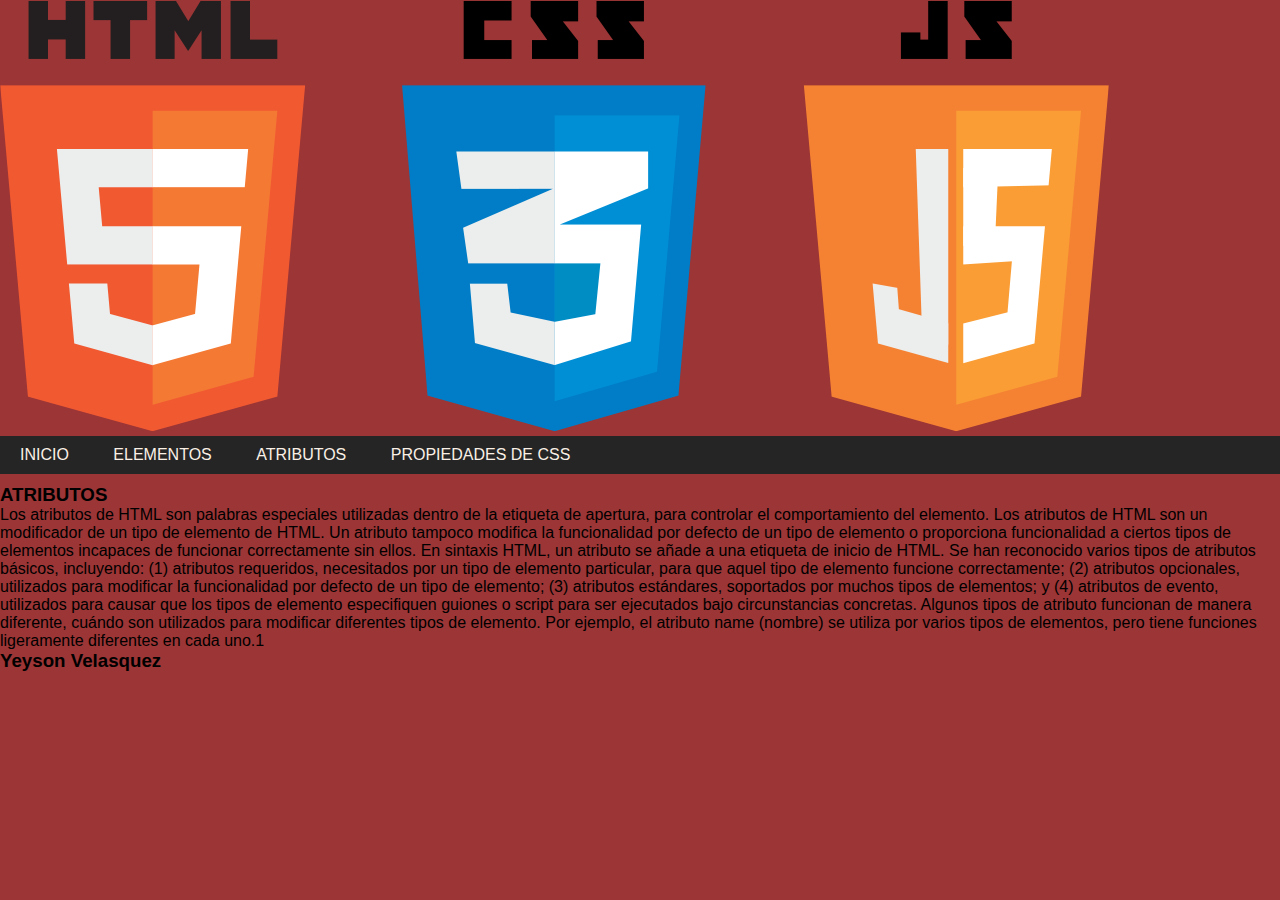
==== pages/ATRIBUTOS.html @ 56d28c3c "Add files via upload" ====
<!DOCTYPE html>
<html lang="eS">
<head>
    <meta charset="UTF-8">
    <meta http-equiv="X-UA-Compatible" content="IE=edge">
    <meta name="viewport" content="width=device-width, initial-scale=1.0">
    <title>ATRIBUTOS</title>
    <link rel="stylesheet" href="../styles/style.css">
</head>
<body>
    <header>
             <!--direccion donde se encuentra la imagen-->
             <img src="../images/html.png" >


        
    <nav >
        <ul>
            <li><a href="../index.html">
                INICIO
             </a></li>
           
            <li> <a href="../pages/Elementos.html">
                ELEMENTOS
            </a></li>
            <li>
                <a href="../pages/ATRIBUTOS.html" >ATRIBUTOS </a>

            </li>
            <li>
                <a href="../pages/css.html" >PROPIEDADES DE CSS </a>

            </li>

        </ul>
    </nav>
    </header>

    <main>
        <section>
            <article>
                <h3>
                    ATRIBUTOS

                </h3>
                <p1>
                    Los atributos de HTML son palabras especiales utilizadas dentro de la etiqueta de apertura, para controlar el comportamiento del elemento. Los atributos de HTML son un modificador de un tipo de elemento de HTML. Un atributo tampoco modifica la funcionalidad por defecto de un tipo de elemento o proporciona funcionalidad a ciertos tipos de elementos incapaces de funcionar correctamente sin ellos. En sintaxis HTML, un atributo se añade a una etiqueta de inicio de HTML.

Se han reconocido varios tipos de atributos básicos, incluyendo: (1) atributos requeridos, necesitados por un tipo de elemento particular, para que aquel tipo de elemento funcione correctamente; (2) atributos opcionales, utilizados para modificar la funcionalidad por defecto de un tipo de elemento; (3) atributos estándares, soportados por muchos tipos de elementos; y (4) atributos de evento, utilizados para causar que los tipos de elemento especifiquen guiones o script para ser ejecutados bajo circunstancias concretas.

Algunos tipos de atributo funcionan de manera diferente, cuándo son utilizados para modificar diferentes tipos de elemento. Por ejemplo, el atributo name (nombre) se utiliza por varios tipos de elementos, pero tiene funciones ligeramente diferentes en cada uno.1​
                </p1>
            </article>
        </section>
    </main>
    <footer>
      
        <h3>Yeyson Velasquez</h3>
    </footer>
</body>
</html>
---- styles/style.css ----
article{
    box-sizing: content-box;
    font-family: Arial, Helvetica, sans-serif;
}
body * {
    box-sizing: content-box;
    font-family: Arial, Helvetica, sans-serif;
    margin:0PX;
    padding: 0%;
   
    
}
body{
    background-color: rgb(156, 53, 53);
    margin: 0px;
    padding: 0%;
}
header{
    margin: 0px;
    padding: 0%;
    background-color:rgb(156, 53, 53);
}
header nav{
    background-color: rgb(37, 37, 37);

}
nav li{
    padding: 10px;
    display: inline-block;
}
nav a{
    color:linen;
    padding: 10px;
    text-decoration: none;
}
main{
  
    margin-top:10px;
}
nav a:hover{
    background-color: beige;
    color: black;
}
table{
    margin: 0px;
    padding: 0%;
    width: 100%;
}
table, td,th{
    border: 1px solid black;
    background-color: azure;
    
    font-family:cursive;
    color: black;
}
th{
    width: 15%;
   
    max-width: 90%;
}

}
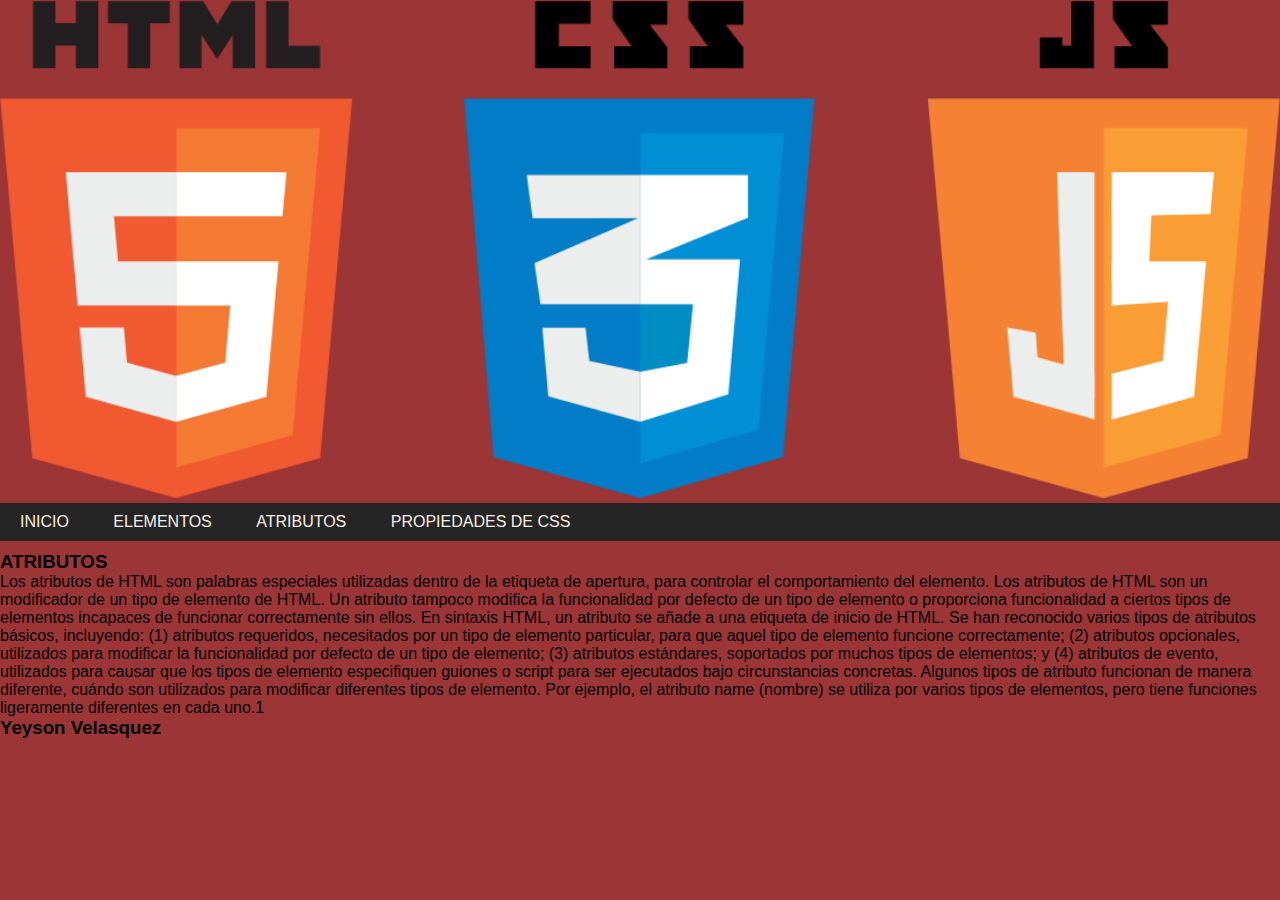
==== commit 69491abb: "Add files via upload" ====
--- a/pages/ATRIBUTOS.html
+++ b/pages/ATRIBUTOS.html
@@ -8,54 +8,56 @@
     <link rel="stylesheet" href="../styles/style.css">
 </head>
 <body>
-    <header>
-             <!--direccion donde se encuentra la imagen-->
-             <img src="../images/html.png" >
+    <div class="contenedor">
+        <header class="header img">   
+        <!--direccion donde se encuentra la imagen-->
+        <img src="../images/html.png" >
 
 
-        
-    <nav >
-        <ul>
-            <li><a href="../index.html">
-                INICIO
-             </a></li>
-           
-            <li> <a href="../pages/Elementos.html">
-                ELEMENTOS
-            </a></li>
-            <li>
-                <a href="../pages/ATRIBUTOS.html" >ATRIBUTOS </a>
+   
+<nav >
+   <ul>
+       <li><a href="../index.html">
+           INICIO
+        </a></li>
+      
+       <li> <a href="../pages/Elementos.html">
+           ELEMENTOS
+       </a></li>
+       <li>
+           <a href="../pages/ATRIBUTOS.html" >ATRIBUTOS </a>
 
-            </li>
-            <li>
-                <a href="../pages/css.html" >PROPIEDADES DE CSS </a>
+       </li>
+       <li>
+           <a href="../pages/css.html" >PROPIEDADES DE CSS </a>
 
-            </li>
+       </li>
 
-        </ul>
-    </nav>
-    </header>
+   </ul>
+</nav>
+</header>
 
-    <main>
-        <section>
-            <article>
-                <h3>
-                    ATRIBUTOS
+<main>
+   <section>
+       <article>
+           <h3>
+               ATRIBUTOS
 
-                </h3>
-                <p1>
-                    Los atributos de HTML son palabras especiales utilizadas dentro de la etiqueta de apertura, para controlar el comportamiento del elemento. Los atributos de HTML son un modificador de un tipo de elemento de HTML. Un atributo tampoco modifica la funcionalidad por defecto de un tipo de elemento o proporciona funcionalidad a ciertos tipos de elementos incapaces de funcionar correctamente sin ellos. En sintaxis HTML, un atributo se añade a una etiqueta de inicio de HTML.
+           </h3>
+           <p1>
+               Los atributos de HTML son palabras especiales utilizadas dentro de la etiqueta de apertura, para controlar el comportamiento del elemento. Los atributos de HTML son un modificador de un tipo de elemento de HTML. Un atributo tampoco modifica la funcionalidad por defecto de un tipo de elemento o proporciona funcionalidad a ciertos tipos de elementos incapaces de funcionar correctamente sin ellos. En sintaxis HTML, un atributo se añade a una etiqueta de inicio de HTML.
 
 Se han reconocido varios tipos de atributos básicos, incluyendo: (1) atributos requeridos, necesitados por un tipo de elemento particular, para que aquel tipo de elemento funcione correctamente; (2) atributos opcionales, utilizados para modificar la funcionalidad por defecto de un tipo de elemento; (3) atributos estándares, soportados por muchos tipos de elementos; y (4) atributos de evento, utilizados para causar que los tipos de elemento especifiquen guiones o script para ser ejecutados bajo circunstancias concretas.
 
 Algunos tipos de atributo funcionan de manera diferente, cuándo son utilizados para modificar diferentes tipos de elemento. Por ejemplo, el atributo name (nombre) se utiliza por varios tipos de elementos, pero tiene funciones ligeramente diferentes en cada uno.1​
-                </p1>
-            </article>
-        </section>
-    </main>
-    <footer>
-      
-        <h3>Yeyson Velasquez</h3>
-    </footer>
+           </p1>
+       </article>
+   </section>
+</main>
+<footer>
+ 
+   <h3>Yeyson Velasquez</h3>
+</footer>
+</div>
 </body>
 </html>--- a/styles/style.css
+++ b/styles/style.css
@@ -10,11 +10,19 @@
    
     
 }
+.contenedor{
+    width: 100%;
+
+}
+.header img{
+   width: 100%;
+}
 body{
     background-color: rgb(156, 53, 53);
     margin: 0px;
     padding: 0%;
 }
+
 header{
     margin: 0px;
     padding: 0%;
@@ -59,9 +67,9 @@
     max-width: 90%;
 }
 
-}
 
 
 
 
 
+
